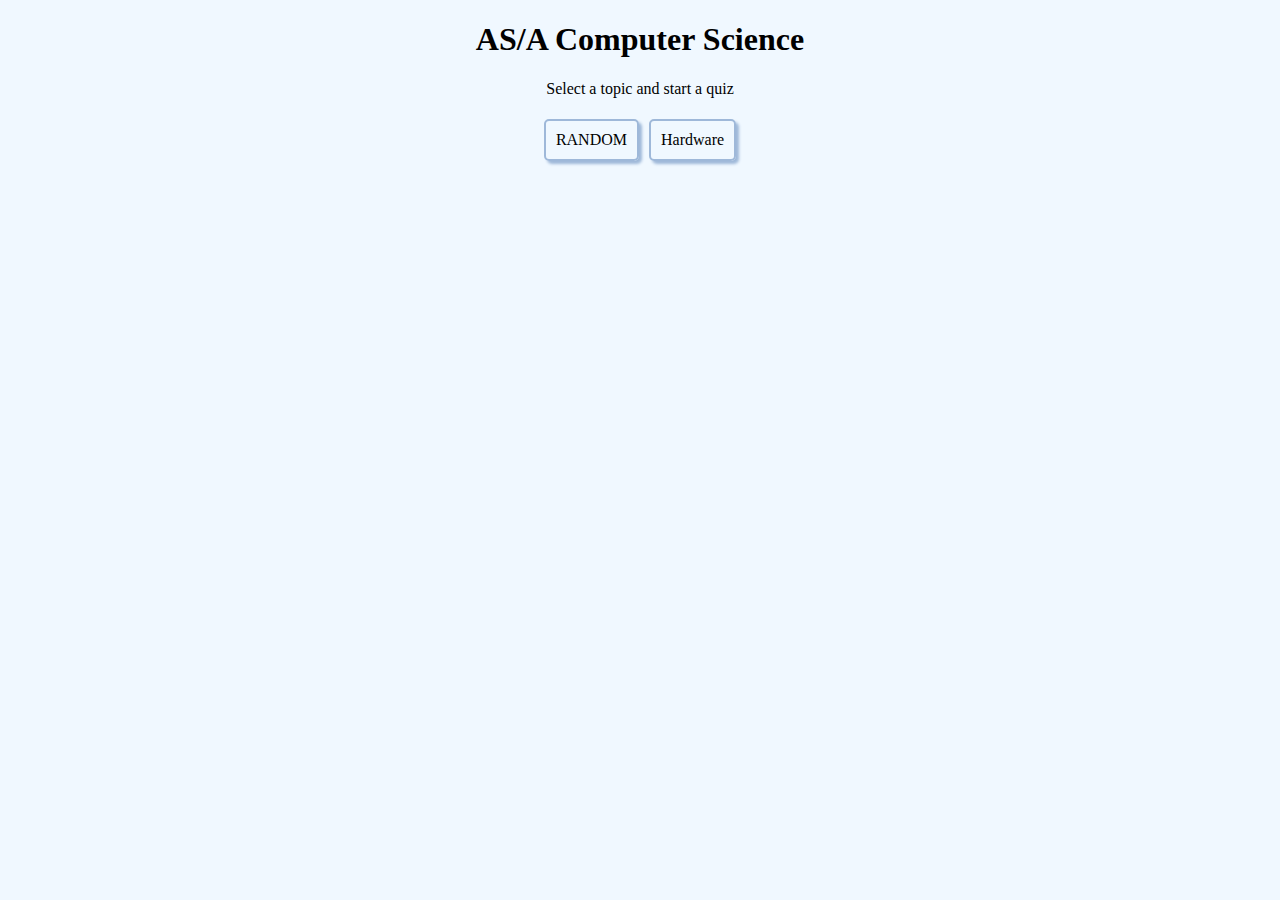
==== html/index.html @ 05766f9c "init" ====
<!DOCTYPE html>
<html lang="en">
  <head>
    <meta charset="UTF-8" />
    <meta name="viewport" content="width=device-width, initial-scale=1.0" />

    <title>AS/A CS</title>
    <link rel="stylesheet" href="../css/index.css" />
  </head>
  <body>
    <h1>AS/A Computer Science</h1>
    <p>Select a topic and start a quiz</p>
    <div class="topics">
      <a href="quiz.html?topic=random">RANDOM</a>
      <a href="quiz.html?topic=hardware">Hardware</a>
    </div>
    <!-- <ul>
      <li><a href="quiz.html?topic=random">RANDOM</a></li>
      <li><a href="quiz.html?topic=hardware">Hardware</a></li>
    </ul> -->

    <script src="../js/index.js"></script>
  </body>
</html>
---- css/index.css ----
body {
  background-color: aliceblue;
  text-align: center;
}

.topics {
  display: flex;
  flex-wrap: wrap;
  max-width: 700px;
  justify-content: center;
  margin-left: auto;
  margin-right: auto;
}

.topics a {
  border: 2px solid #9eb8d9;
  border-radius: 5px;
  box-shadow: 3px 3px 3px #9eb8d9;
  padding: 10px;
  margin: 5px;
  text-decoration: none;
  color: black;
}

a:active {
  background-color: #9eb8d9;
}

/* ul {
  display: inline-block;
  text-align: left;
} */
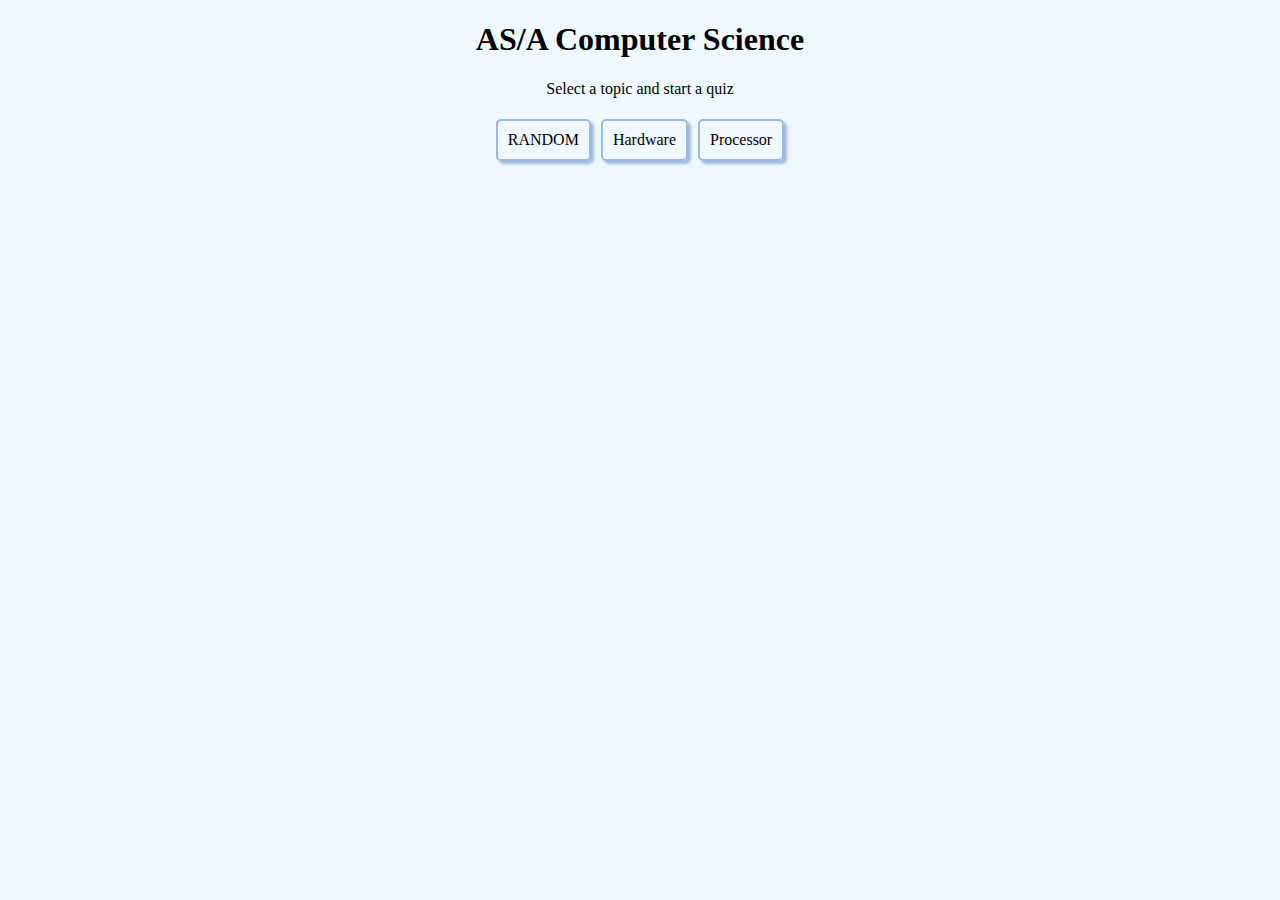
==== commit 8ca110ee: "processor" ====
--- a/html/index.html
+++ b/html/index.html
@@ -13,6 +13,7 @@
     <div class="topics">
       <a href="quiz.html?topic=random">RANDOM</a>
       <a href="quiz.html?topic=hardware">Hardware</a>
+      <a href="quiz.html?topic=processor">Processor</a>
     </div>
     <!-- <ul>
       <li><a href="quiz.html?topic=random">RANDOM</a></li>
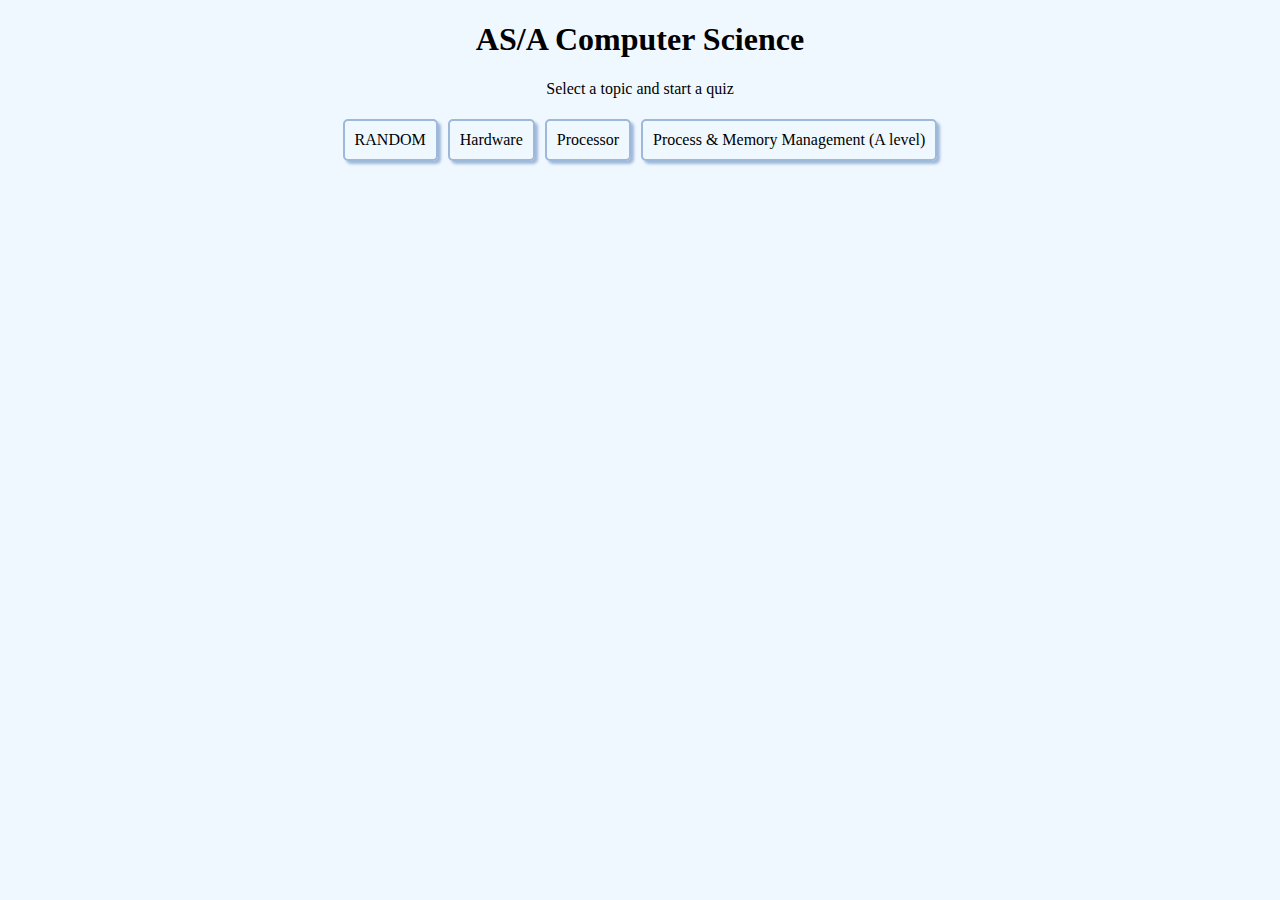
==== commit 49319947: "management-questions" ====
--- a/html/index.html
+++ b/html/index.html
@@ -14,6 +14,9 @@
       <a href="quiz.html?topic=random">RANDOM</a>
       <a href="quiz.html?topic=hardware">Hardware</a>
       <a href="quiz.html?topic=processor">Processor</a>
+      <a href="quiz.html?topic=management"
+        >Process & Memory Management (A level)</a
+      >
     </div>
     <!-- <ul>
       <li><a href="quiz.html?topic=random">RANDOM</a></li>
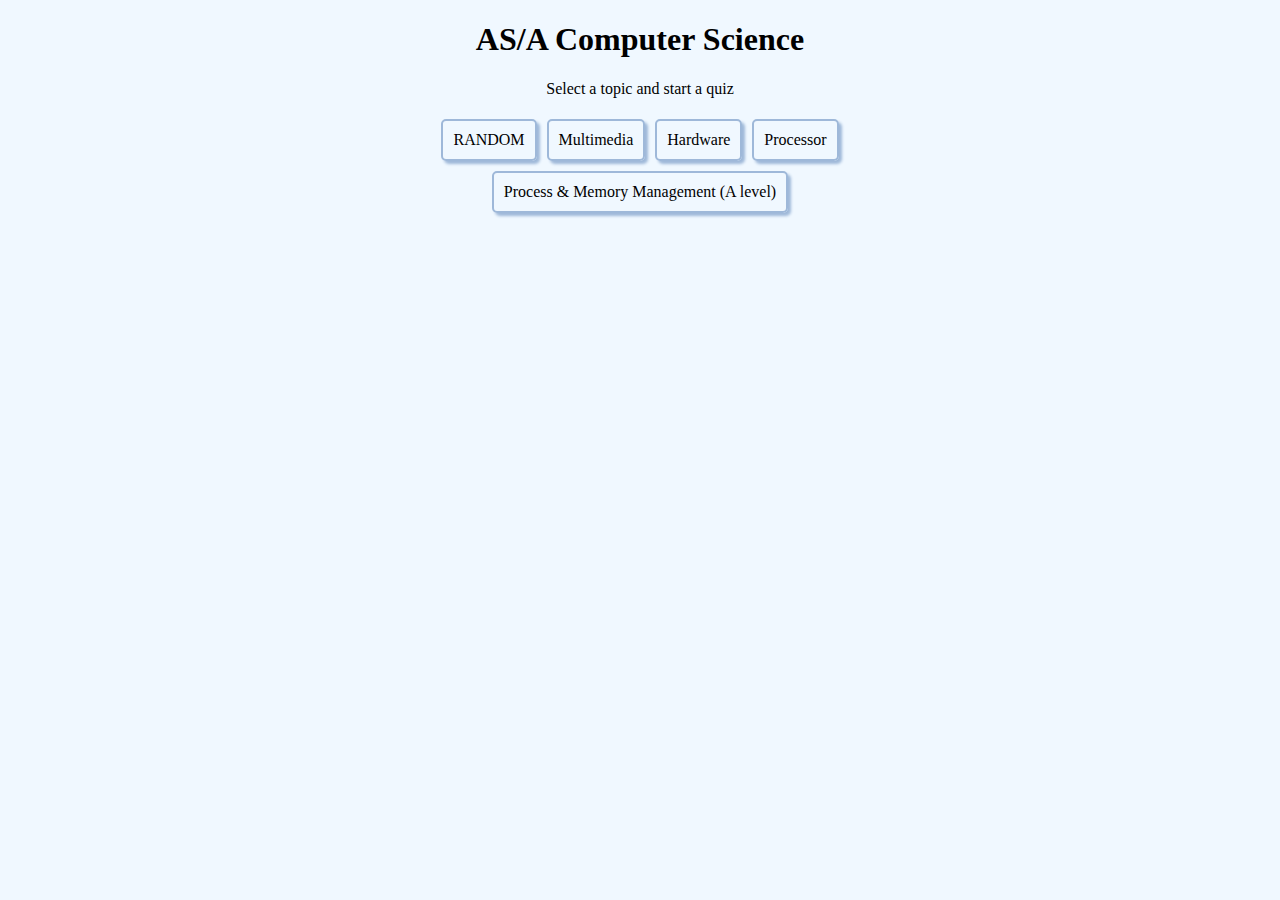
==== commit d428bcd8: "multimedia" ====
--- a/html/index.html
+++ b/html/index.html
@@ -12,6 +12,7 @@
     <p>Select a topic and start a quiz</p>
     <div class="topics">
       <a href="quiz.html?topic=random">RANDOM</a>
+      <a href="quiz.html?topic=multimedia">Multimedia</a>
       <a href="quiz.html?topic=hardware">Hardware</a>
       <a href="quiz.html?topic=processor">Processor</a>
       <a href="quiz.html?topic=management"
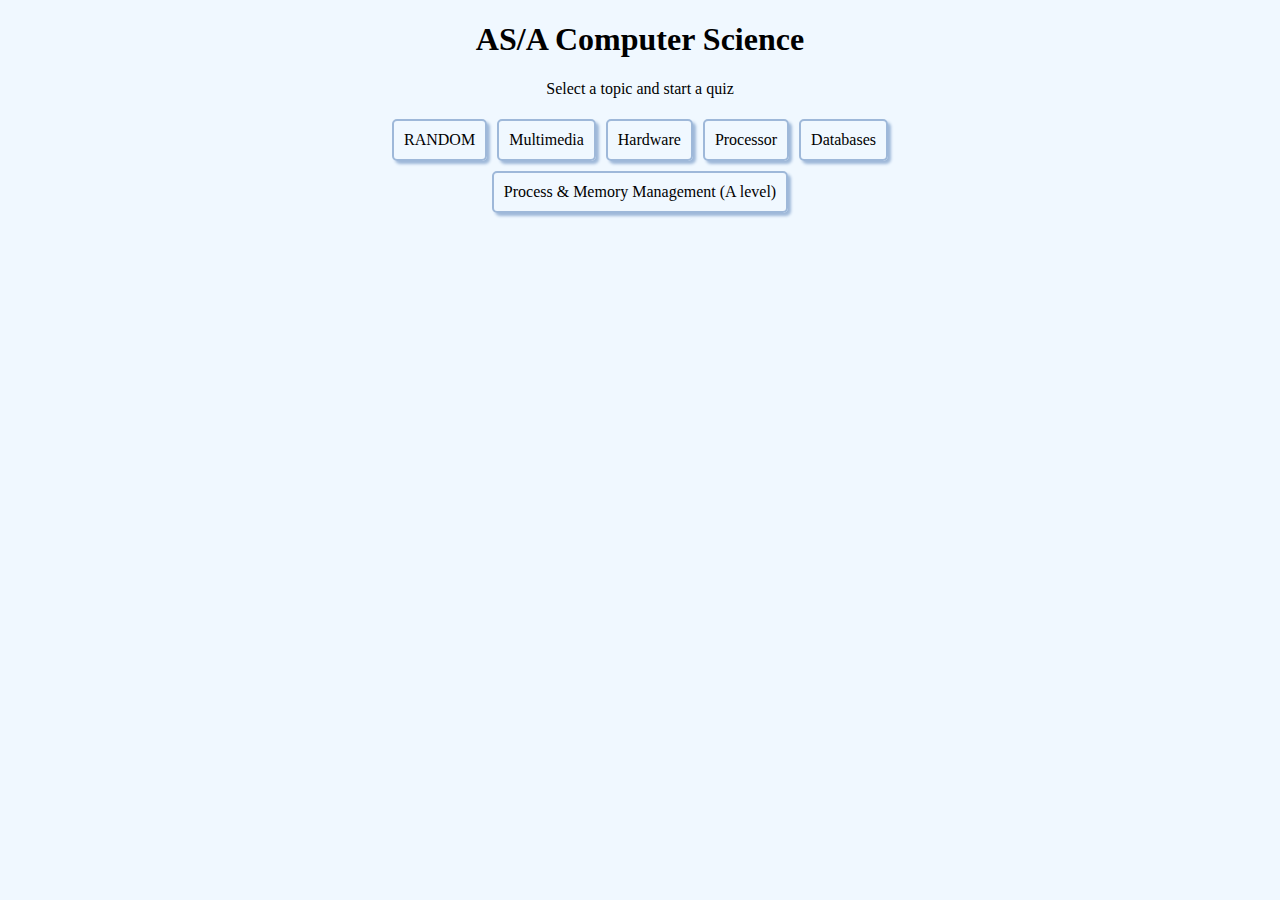
==== commit 0cb1a051: "db" ====
--- a/html/index.html
+++ b/html/index.html
@@ -15,6 +15,7 @@
       <a href="quiz.html?topic=multimedia">Multimedia</a>
       <a href="quiz.html?topic=hardware">Hardware</a>
       <a href="quiz.html?topic=processor">Processor</a>
+      <a href="quiz.html?topic=databases">Databases</a>
       <a href="quiz.html?topic=management"
         >Process & Memory Management (A level)</a
       >
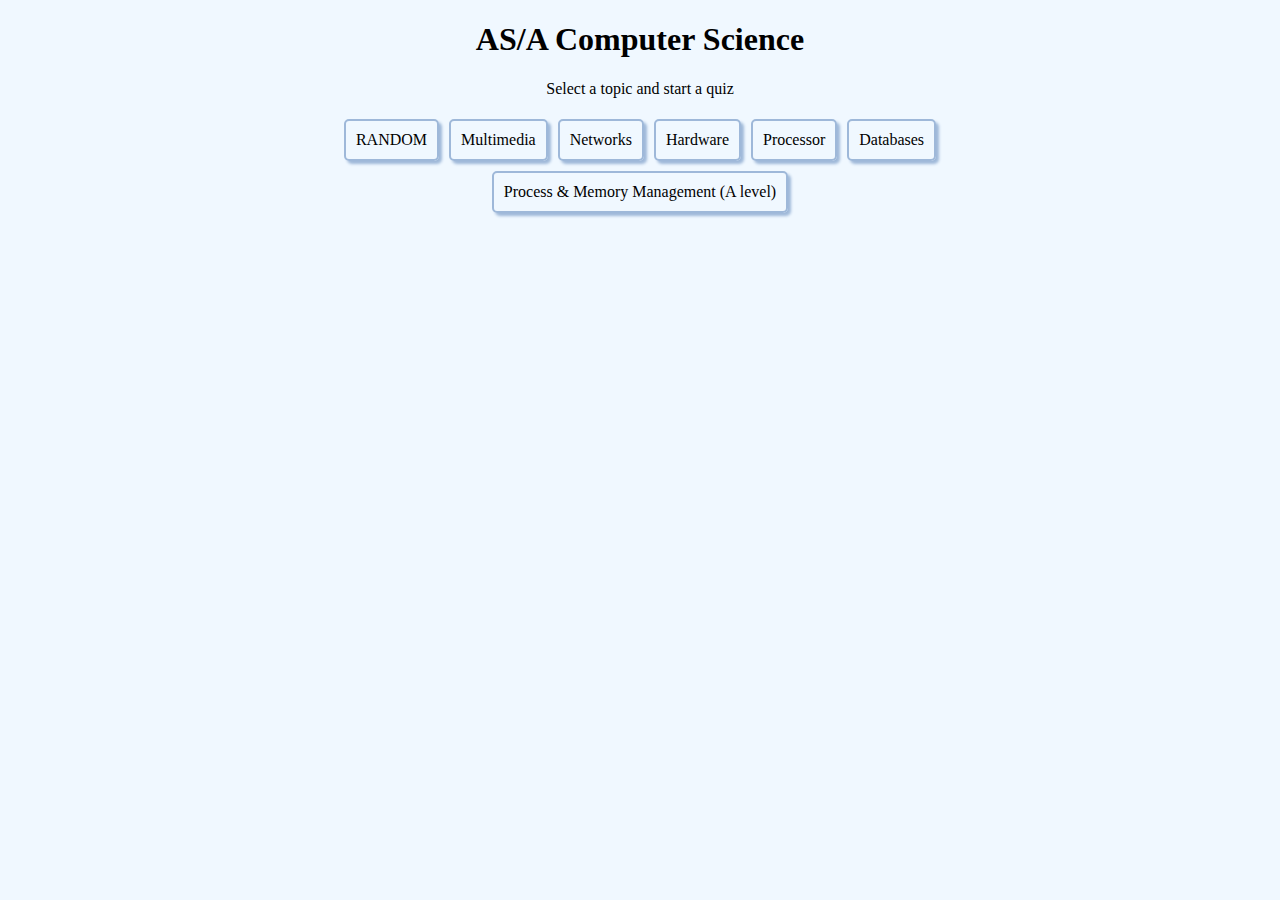
==== commit 9625ce9f: "networks" ====
--- a/html/index.html
+++ b/html/index.html
@@ -13,6 +13,7 @@
     <div class="topics">
       <a href="quiz.html?topic=random">RANDOM</a>
       <a href="quiz.html?topic=multimedia">Multimedia</a>
+      <a href="quiz.html?topic=networks">Networks</a>
       <a href="quiz.html?topic=hardware">Hardware</a>
       <a href="quiz.html?topic=processor">Processor</a>
       <a href="quiz.html?topic=databases">Databases</a>
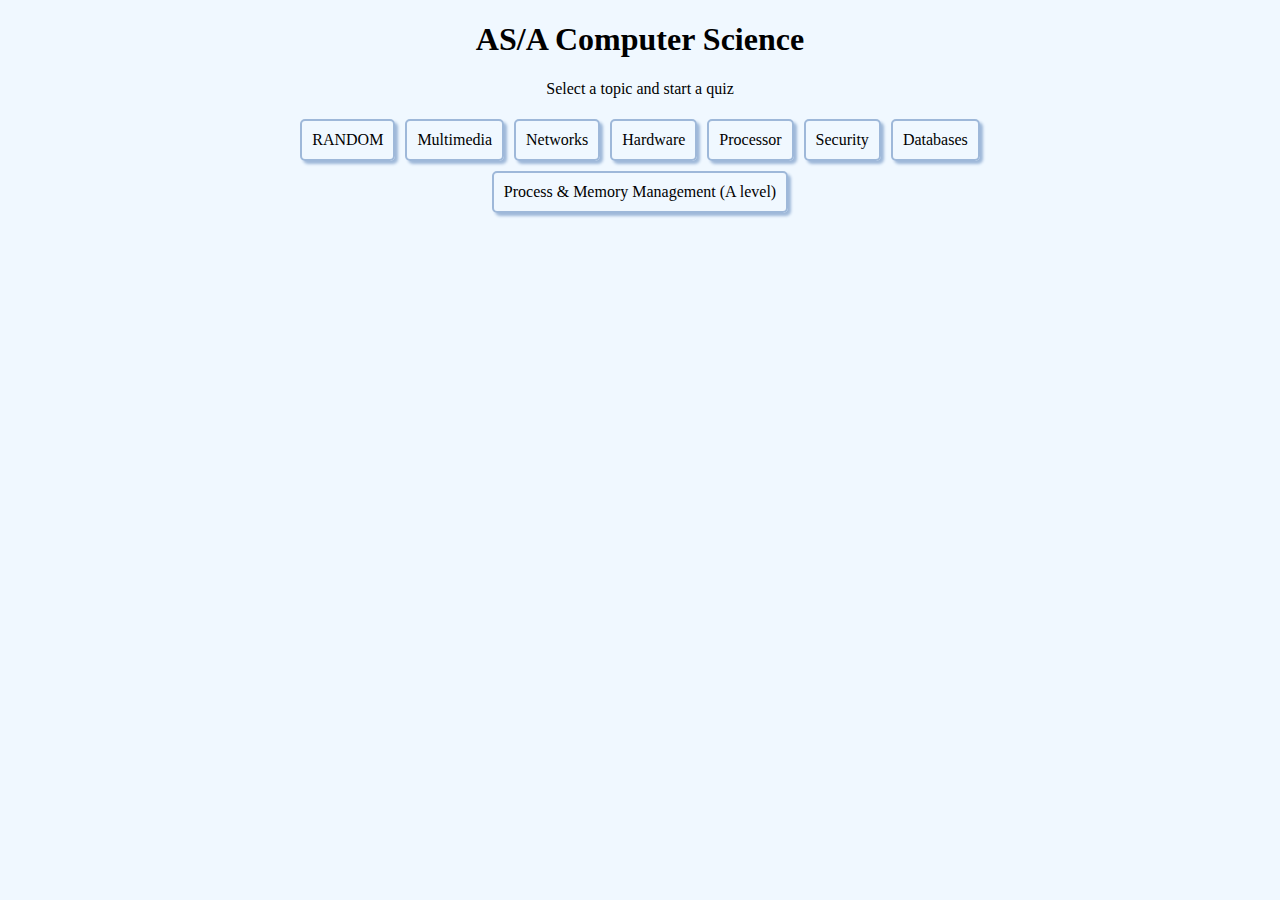
==== commit 3a2748bb: "security" ====
--- a/html/index.html
+++ b/html/index.html
@@ -16,6 +16,7 @@
       <a href="quiz.html?topic=networks">Networks</a>
       <a href="quiz.html?topic=hardware">Hardware</a>
       <a href="quiz.html?topic=processor">Processor</a>
+      <a href="quiz.html?topic=security">Security</a>
       <a href="quiz.html?topic=databases">Databases</a>
       <a href="quiz.html?topic=management"
         >Process & Memory Management (A level)</a
